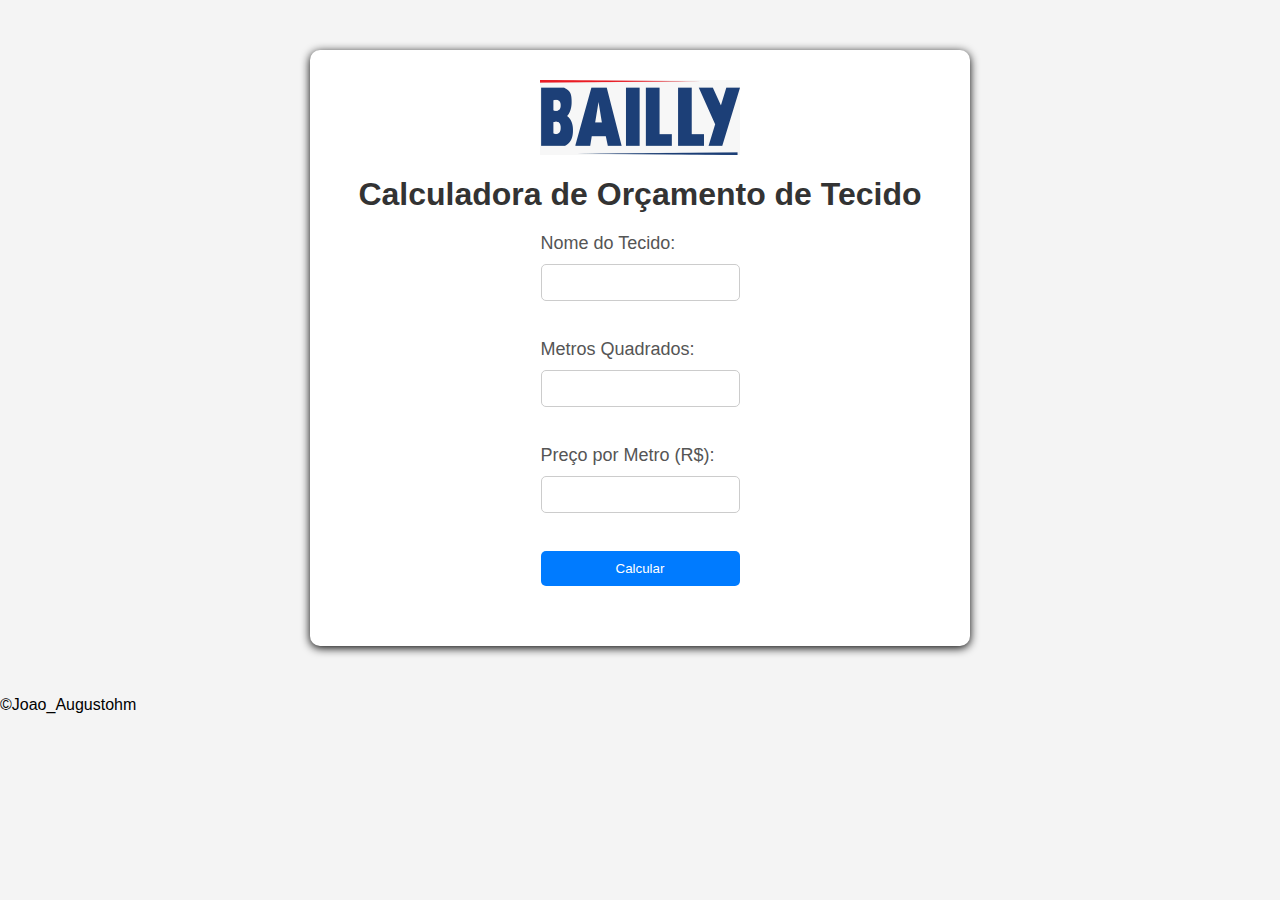
==== index.html @ 26e3e1fb "Initial commit" ====
<!DOCTYPE html>
<html lang="en">
  <head>
    <meta charset="UTF-8" />
    <meta name="viewport" content="width=device-width, initial-scale=1.0" />
    <title>Orçamento de Tecido</title>
    <link rel="stylesheet" href="style.css" />
  </head>
  <body>
    <div class="container">
      <div class="img">
        <img src="img/WhatsApp Image 2024-03-13 at 10.00.49.jpeg" alt="" />
      </div>
      <h1>Calculadora de Orçamento de Tecido</h1>
      <form id="form">
        <label for="nome">Nome do Tecido:</label>
        <input type="text" id="nome" required /><br />
        <label for="metrosQuadrados">Metros Quadrados:</label>
        <input type="number" id="metrosQuadrados" step="0.50" required /><br />
        <label for="preco">Preço por Metro (R$):</label>
        <input type="number" id="preco" step="0.50" required /><br />
        <button type="button" onclick="calcularOrcamento()">Calcular</button>
      </form>
      <div id="resultado" class="result"></div>
    </div>

    <footer>
      <p>&copy;Joao_Augustohm</p>
    </footer>

    <script src="script.js"></script>
  </body>
</html>
---- style.css ----
body {
  font-family: Arial, sans-serif;
  background-color: #f4f4f4;
  margin: 0;
  padding: 0;
}

.container {
  max-width: 600px;
  margin: 50px auto;
  background-color: #fff;
  padding: 30px;
  border-radius: 10px;
  box-shadow: 0px 2px 10px rgba(0, 0, 0, 1);
}

h1 {
  text-align: center;
  color: #333;
  margin-bottom: 20px;
}

form {
  display: flex;
  flex-direction: column;
}

label {
  font-size: 18px;
  color: #555;
  margin-bottom: 10px;
}

input[type="text"],
input[type="number"] {
  padding: 10px;
  margin-bottom: 20px;
  border: 1px solid #ccc;
  border-radius: 5px;
}

button {
  padding: 10px 20px;
  background-color: #007bff;
  color: #fff;
  border: none;
  border-radius: 5px;
  cursor: pointer;
  transition: background-color 0.3s ease;
}

button:hover {
  background-color: #0056b3;
}

.result {
  margin-top: 30px;
  font-size: 20px;
  color: #333;
  text-align: center;
  font-weight: bold;
}

img {
  max-width: 200px;
}
div {
  display: flex;
  flex-direction: column;
  align-items: center;
}
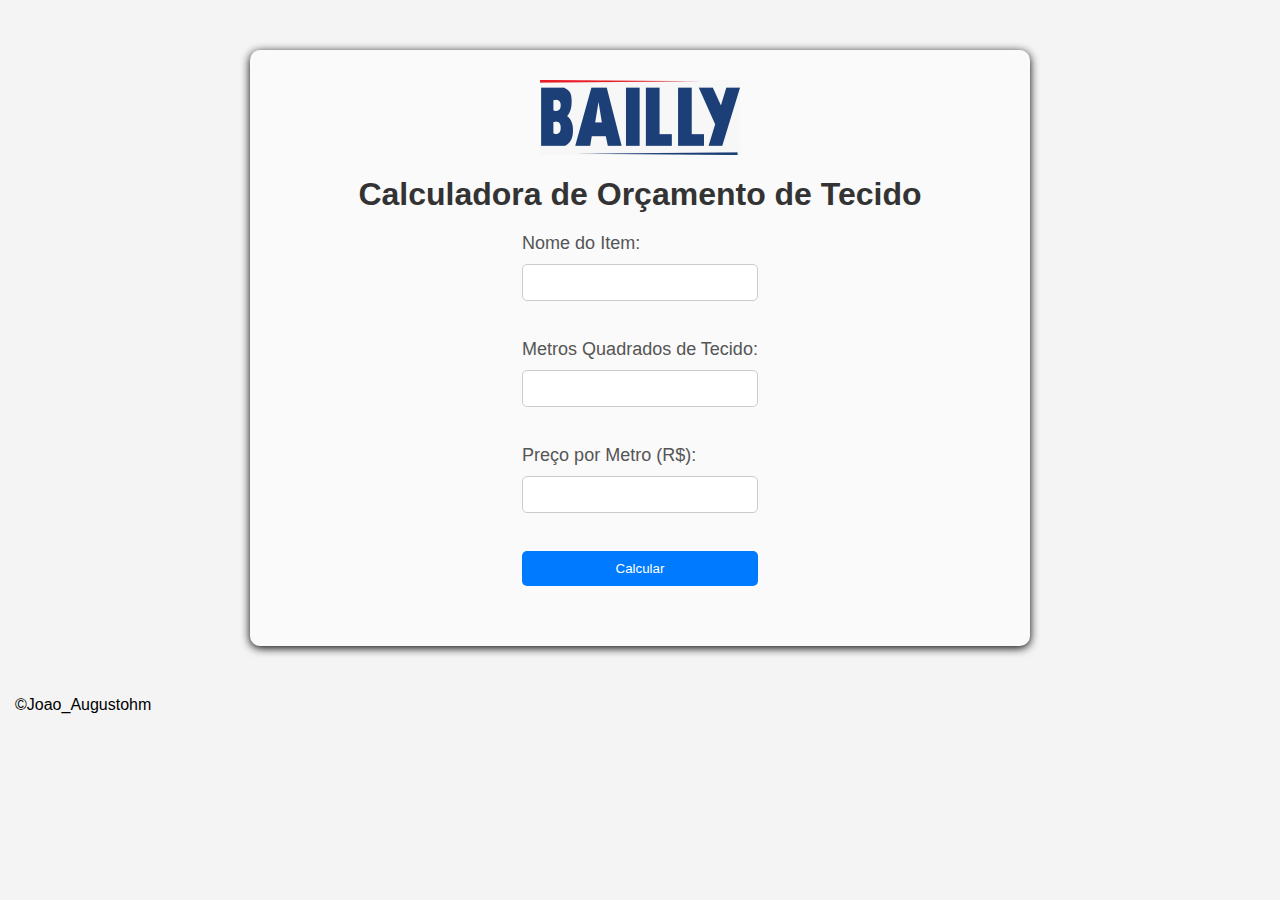
==== commit a2212cf6: "Update index.html" ====
--- a/index.html
+++ b/index.html
@@ -1,5 +1,5 @@
 <!DOCTYPE html>
-<html lang="en">
+<html lang="pt-br">
   <head>
     <meta charset="UTF-8" />
     <meta name="viewport" content="width=device-width, initial-scale=1.0" />
@@ -13,9 +13,9 @@
       </div>
       <h1>Calculadora de Orçamento de Tecido</h1>
       <form id="form">
-        <label for="nome">Nome do Tecido:</label>
+        <label for="nome">Nome do Item:</label>
         <input type="text" id="nome" required /><br />
-        <label for="metrosQuadrados">Metros Quadrados:</label>
+        <label for="metrosQuadrados">Metros Quadrados de Tecido:</label>
         <input type="number" id="metrosQuadrados" step="0.50" required /><br />
         <label for="preco">Preço por Metro (R$):</label>
         <input type="number" id="preco" step="0.50" required /><br />
--- a/style.css
+++ b/style.css
@@ -6,9 +6,9 @@
 }
 
 .container {
-  max-width: 600px;
+  max-width: 720px;
   margin: 50px auto;
-  background-color: #fff;
+  background-color: #fafafa;
   padding: 30px;
   border-radius: 10px;
   box-shadow: 0px 2px 10px rgba(0, 0, 0, 1);
@@ -69,3 +69,7 @@
   flex-direction: column;
   align-items: center;
 }
+footer p {
+  margin-left: 15px;
+  margin-top: 0px;
+}
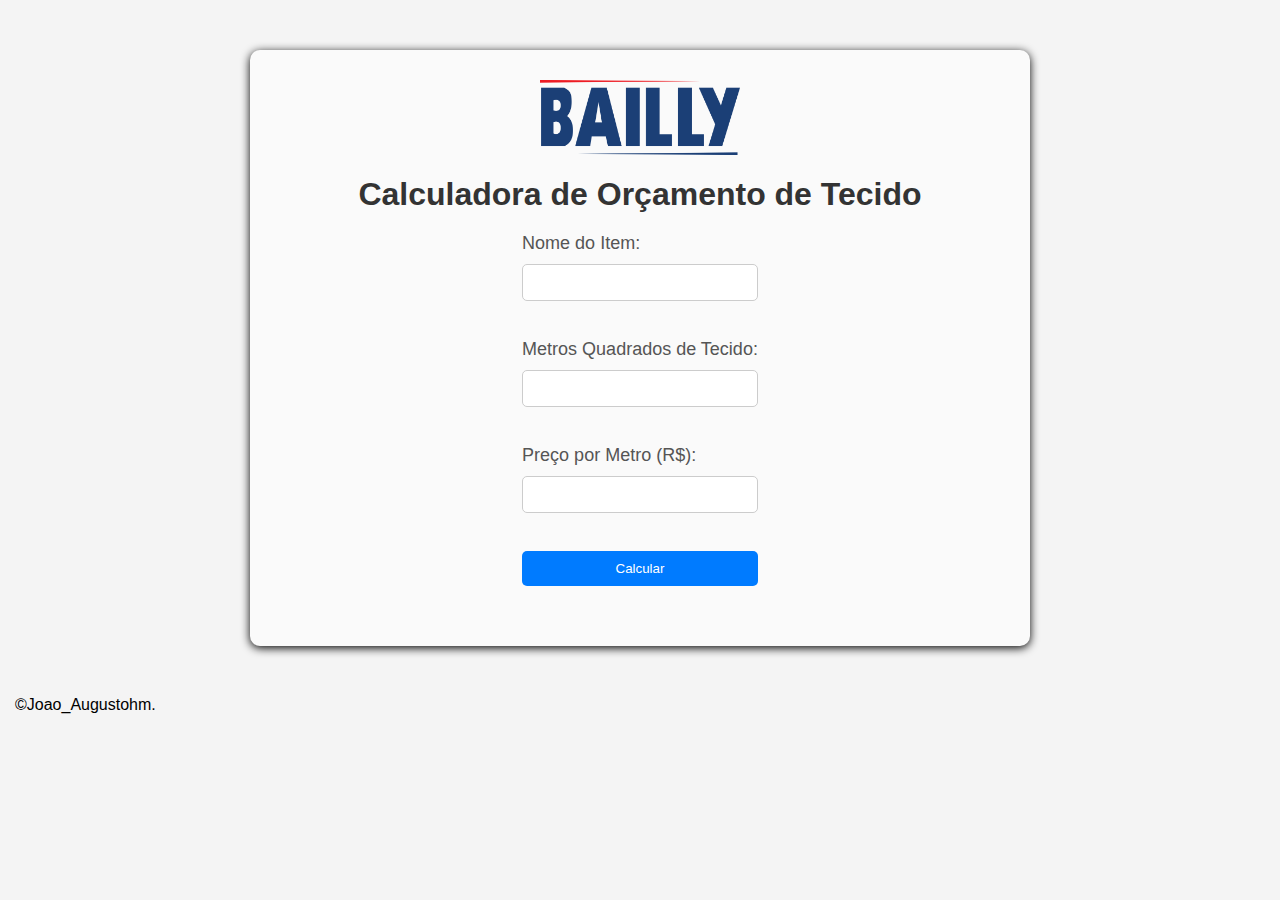
==== commit 48b2febb: "Update index.html" ====
--- a/index.html
+++ b/index.html
@@ -5,11 +5,12 @@
     <meta name="viewport" content="width=device-width, initial-scale=1.0" />
     <title>Orçamento de Tecido</title>
     <link rel="stylesheet" href="style.css" />
+    <script src="script.js"></script>
   </head>
   <body>
     <div class="container">
       <div class="img">
-        <img src="img/WhatsApp Image 2024-03-13 at 10.00.49.jpeg" alt="" />
+        <img src="img/bailly-vetor.png" alt="" />
       </div>
       <h1>Calculadora de Orçamento de Tecido</h1>
       <form id="form">
@@ -25,9 +26,7 @@
     </div>
 
     <footer>
-      <p>&copy;Joao_Augustohm</p>
+      <p>&copy;Joao_Augustohm.</p>
     </footer>
-
-    <script src="script.js"></script>
   </body>
 </html>
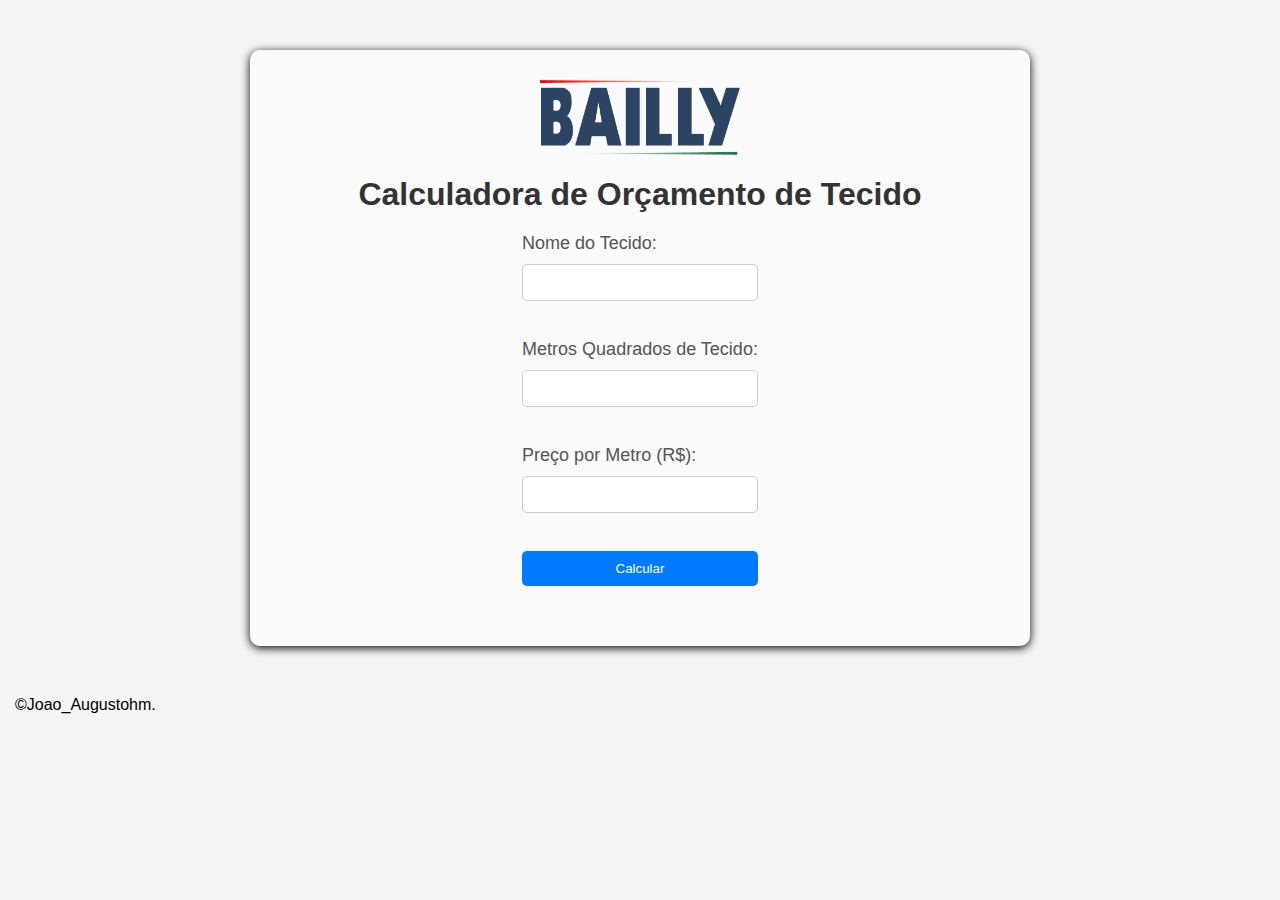
==== commit beb22e70: "atuualização para o site" ====
--- a/index.html
+++ b/index.html
@@ -6,15 +6,16 @@
     <title>Orçamento de Tecido</title>
     <link rel="stylesheet" href="style.css" />
     <script src="script.js"></script>
+    <link rel="shortcut icon" href="img/letra-azul.png" type="image/x" />
   </head>
   <body>
     <div class="container">
       <div class="img">
-        <img src="img/bailly-vetor.png" alt="" />
+        <img src="img/letra-azul.png" alt="" />
       </div>
       <h1>Calculadora de Orçamento de Tecido</h1>
       <form id="form">
-        <label for="nome">Nome do Item:</label>
+        <label for="nome">Nome do Tecido:</label>
         <input type="text" id="nome" required /><br />
         <label for="metrosQuadrados">Metros Quadrados de Tecido:</label>
         <input type="number" id="metrosQuadrados" step="0.50" required /><br />
--- a/style.css
+++ b/style.css
@@ -61,6 +61,12 @@
   font-weight: bold;
 }
 
+.img {
+  max-width: 200px;
+  display: inline-flex;
+  flex-direction: row;
+  justify-content: center;
+}
 img {
   max-width: 200px;
 }
